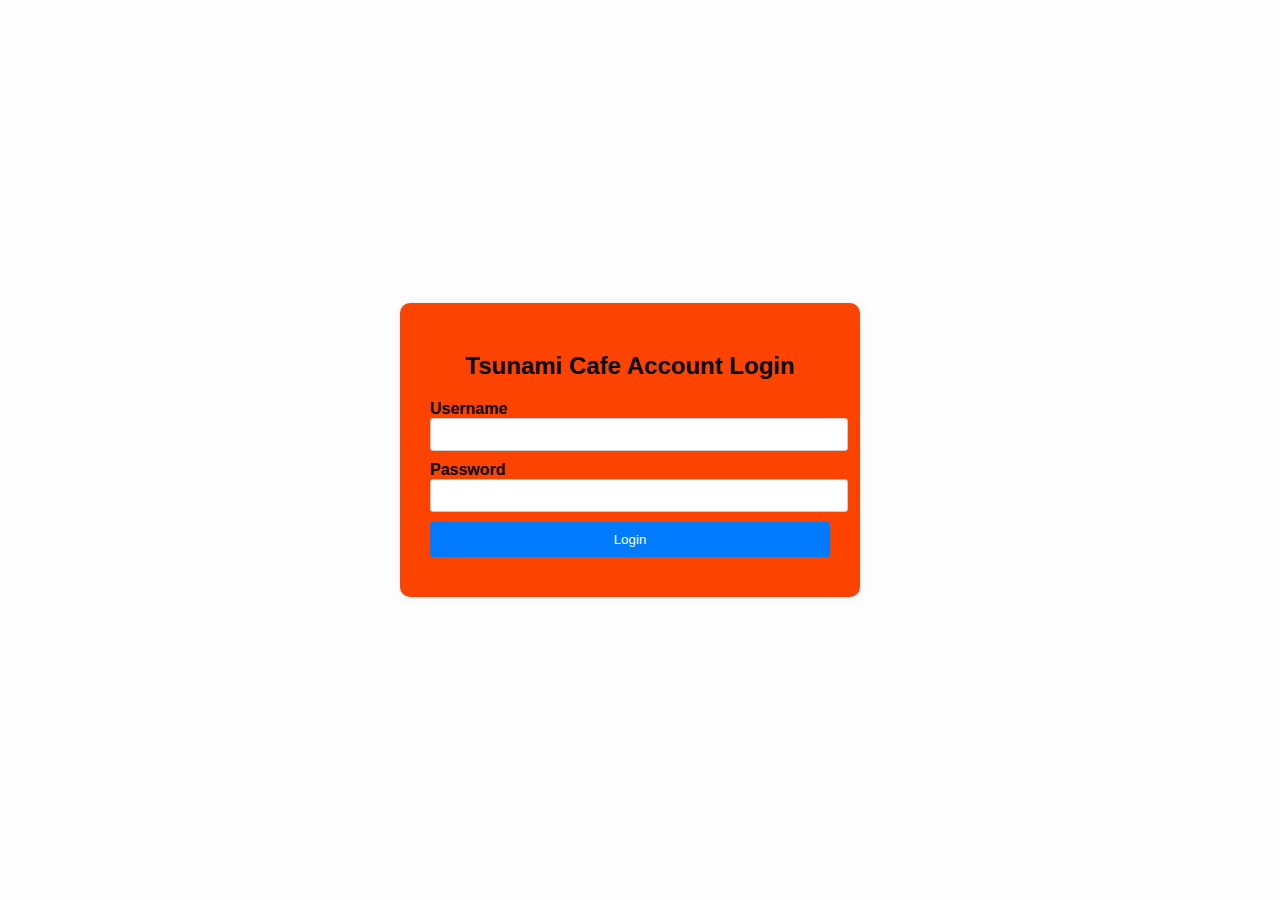
==== login.html @ 93c7f7a1 "Add files via upload" ====
<!DOCTYPE html>
<html lang="en">
<head>
    <meta charset="UTF-8">
    <meta name="viewport" content="width=device-width, initial-scale=1.0">
    <title>Tsunami Cafe Account Login</title>
    <style>
        body {
            font-family: Arial, sans-serif;
            background-color: #fdfdfd;
            margin: 0;
            padding: 0;
            display: flex;
            justify-content:center;
            align-items: center;
            height: 100vh;
        }
        .login-container {
            background-color: rgb(252, 67, 0);
            padding: 30px;
            border-radius: 10px;
            box-shadow: 0px 0px 10px rgba(184, 184, 184, 0.2);
            width: 400px;
            margin-right: 20px;
        }
        .login-container h2 {
            text-align: center;
            font-family:'Franklin Gothic Medium', 'Arial Narrow', Arial, sans-serif;
        }
        .login-form {
            margin-top: 20px;
        }
        .form-group {
            margin-bottom: 10px;
        }
        .form-group label {
            display: block;
            font-weight: bold;
        }
        .form-group input {
            width: 100%;
            padding: 8px;
            border: 1px solid #ccc;
            border-radius: 3px;
        }
        .form-group button {
            width: 100%;
            padding: 10px;
            background-color: #007bff;
            border: none;
            color: white;
            border-radius: 3px;
            cursor: pointer;
        }
        .form-group button:hover {
            background-color: #0056b3;
        }
    </style>
</head>
<body>
    <div class="login-container">
        <h2>Tsunami Cafe Account Login</h2>
        <form class="login-form" action="backend_script_here" method="post">
            <div class="form-group">
                <label for="username">Username</label>
                <input type="text" id="username" name="username" required>
            </div>
            <div class="form-group">
                <label for="password">Password</label>
                <input type="password" id="password" name="password" required>
            </div>
            <div class="form-group">
                <button type="submit">Login</button>
            </div>
        </form>
    </div>
</body>
</html>
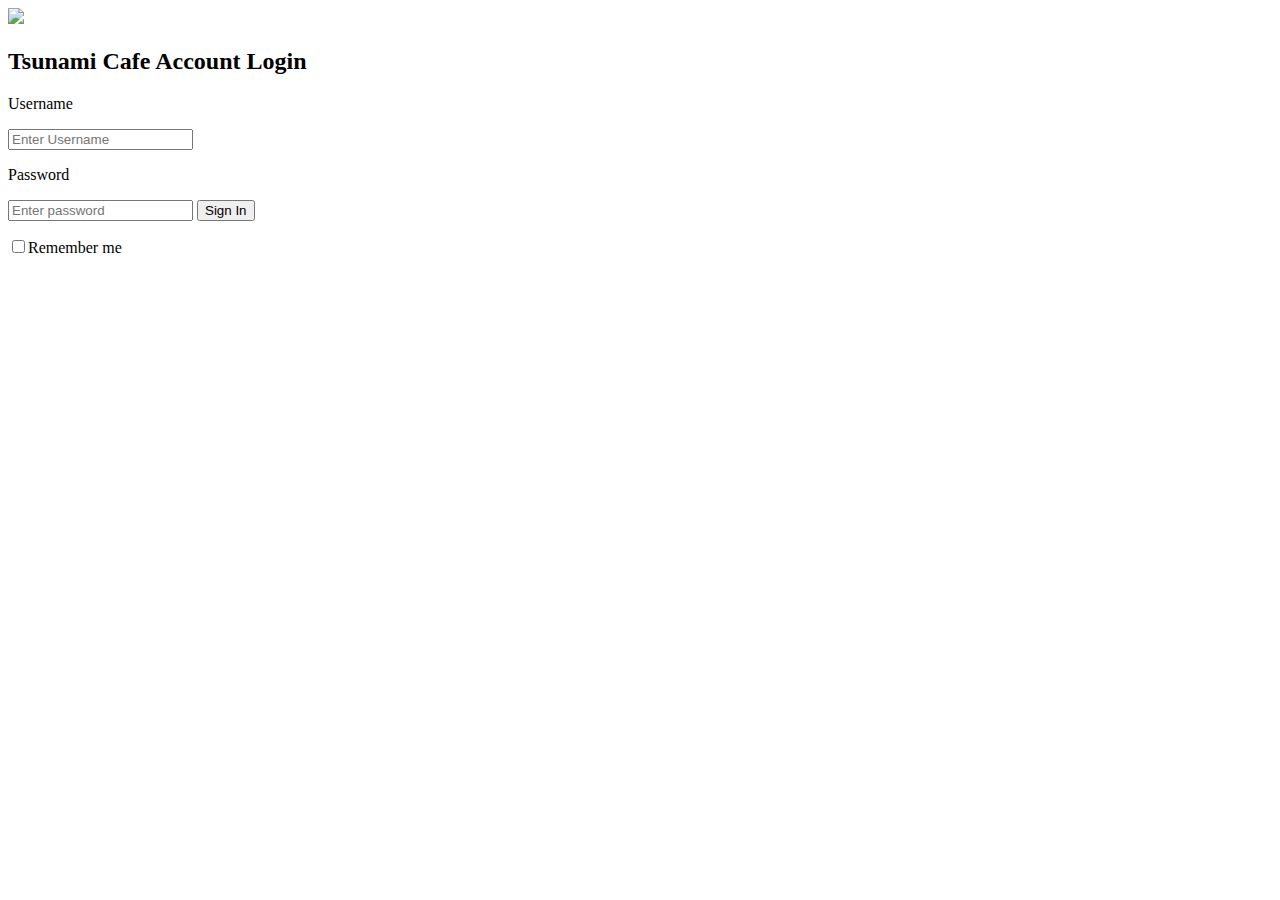
==== commit b206f65d: "Update login.html" ====
--- a/login.html
+++ b/login.html
@@ -4,74 +4,19 @@
     <meta charset="UTF-8">
     <meta name="viewport" content="width=device-width, initial-scale=1.0">
     <title>Tsunami Cafe Account Login</title>
-    <style>
-        body {
-            font-family: Arial, sans-serif;
-            background-color: #fdfdfd;
-            margin: 0;
-            padding: 0;
-            display: flex;
-            justify-content:center;
-            align-items: center;
-            height: 100vh;
-        }
-        .login-container {
-            background-color: rgb(252, 67, 0);
-            padding: 30px;
-            border-radius: 10px;
-            box-shadow: 0px 0px 10px rgba(184, 184, 184, 0.2);
-            width: 400px;
-            margin-right: 20px;
-        }
-        .login-container h2 {
-            text-align: center;
-            font-family:'Franklin Gothic Medium', 'Arial Narrow', Arial, sans-serif;
-        }
-        .login-form {
-            margin-top: 20px;
-        }
-        .form-group {
-            margin-bottom: 10px;
-        }
-        .form-group label {
-            display: block;
-            font-weight: bold;
-        }
-        .form-group input {
-            width: 100%;
-            padding: 8px;
-            border: 1px solid #ccc;
-            border-radius: 3px;
-        }
-        .form-group button {
-            width: 100%;
-            padding: 10px;
-            background-color: #007bff;
-            border: none;
-            color: white;
-            border-radius: 3px;
-            cursor: pointer;
-        }
-        .form-group button:hover {
-            background-color: #0056b3;
-        }
-    </style>
+    <link rel="stylesheet" href="style1.css">
 </head>
 <body>
     <div class="login-container">
+        <img src="cafe.jpg" alt=" " class="avatar">
         <h2>Tsunami Cafe Account Login</h2>
-        <form class="login-form" action="backend_script_here" method="post">
-            <div class="form-group">
-                <label for="username">Username</label>
-                <input type="text" id="username" name="username" required>
-            </div>
-            <div class="form-group">
-                <label for="password">Password</label>
-                <input type="password" id="password" name="password" required>
-            </div>
-            <div class="form-group">
-                <button type="submit">Login</button>
-            </div>
+        <form action="">
+            <p>Username</p>
+            <input type="text" placeholder="Enter Username">
+            <p>Password</p>
+            <input type="password" placeholder="Enter password">
+            <input type="submit" value="Sign In">
+            <p><input type="checkbox">Remember me</p>
         </form>
     </div>
 </body>
